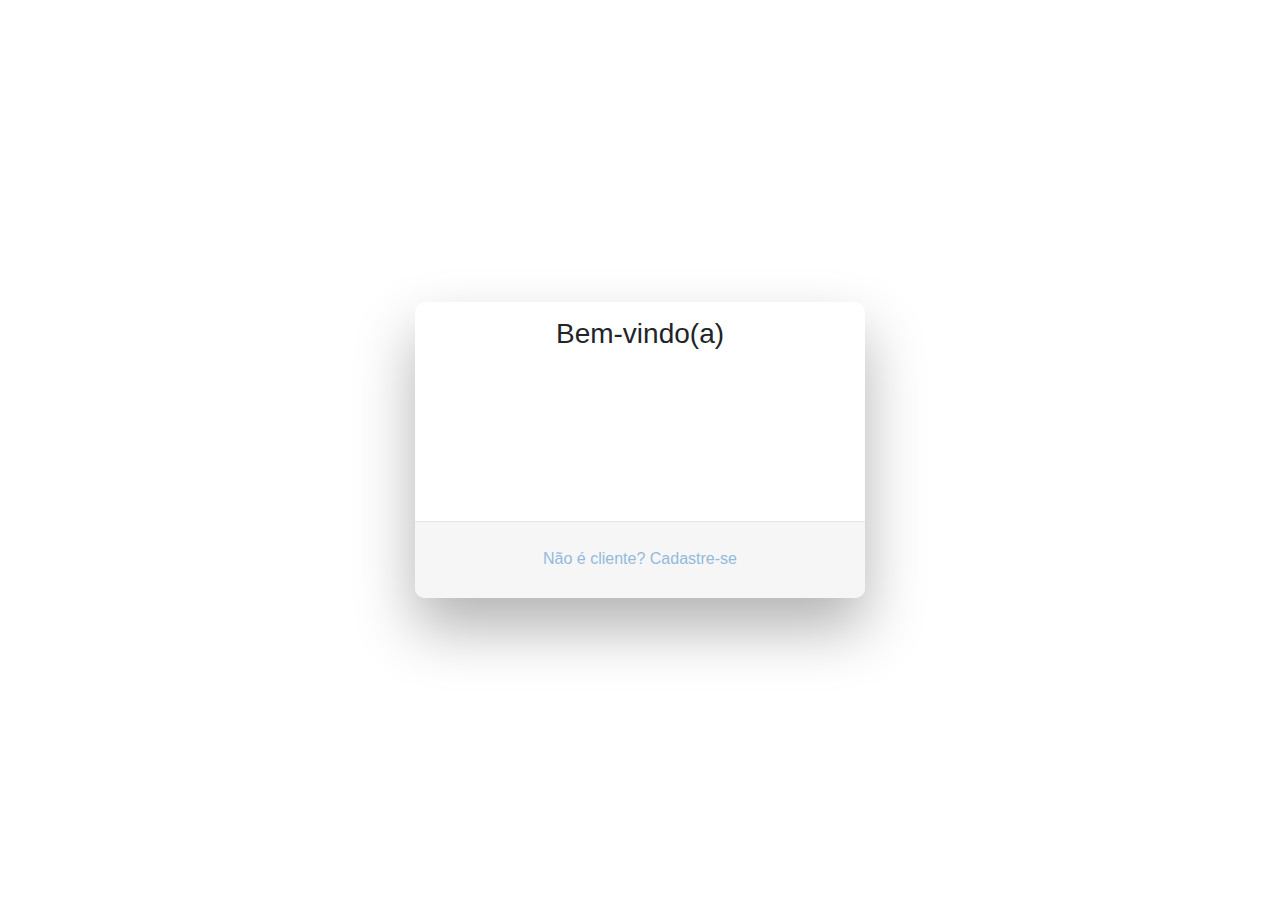
==== frontend/views/pages/index.html @ c61b55ec "Criacao das Telasçç" ====
<!DOCTYPE html>
<html lang="en">
<head>
    <meta charset="UTF-8">
    <meta name="viewport" content="width=device-width, initial-scale=1.0">
    <title>Entre | Cadastre-se</title>
    <link rel="stylesheet" href="../assets/css/bootstrap.min.css">
    <link rel="stylesheet" href="../assets/css/style.css">
</head>
<body class="index">
    <div class="wrapper fadeInDown">
        <div id="formContent">
          <h4 class="h3">Bem-vindo(a)</h4>
          <form>
            <input type="text" id="login" class="fadeIn second cpf" name="entrar_cpf" placeholder="CPF" required
            onkeydown="javascript: fMasc( this, mCPF );" MAXLENGTH="14">
            <input type="submit" class="fadeIn fourth" value="ENTRAR">
          </form>
          <div id="formFooter">
            <a class="underlineHover" href="cadastro-cliente.html">Não é cliente? Cadastre-se</a>
          </div>
        </div>
      </div>
      <script src="../assets/js/jquery.js"></script>
      <script src="../assets/js/input_field_validator.js"></script>
</body>
</html>
---- frontend/views/assets/css/style.css ----
@keyframes spin {
  100% {
    transform: rotate(360deg);
  }
}

/* INDEX */

body {
  font-family: "Poppins", sans-serif;
  height: 100vh;
  font-size: 16px;
}

a {
  color: #92badd;
  display:inline-block;
  text-decoration: none;
  font-weight: 400;
}

h2 {
  text-align: center;
  font-size: 16px;
  font-weight: 600;
  text-transform: uppercase;
  display:inline-block;
  margin: 40px 8px 10px 8px; 
  color: #cccccc;
}

/* STRUCTURE */

.wrapper {
  display: flex;
  align-items: center;
  flex-direction: column; 
  justify-content: center;
  width: 100%;
  min-height: 100%;
  padding: 20px;
}

#formContent {
  -webkit-border-radius: 10px 10px 10px 10px;
  border-radius: 10px 10px 10px 10px;
  background: #fff;
  padding: 30px;
  width: 90%;
  max-width: 450px;
  position: relative;
  padding: 0px;
  -webkit-box-shadow: 0 30px 60px 0 rgba(0,0,0,0.3);
  box-shadow: 0 30px 60px 0 rgba(0,0,0,0.3);
  text-align: center;
}

#formFooter {
  background-color: #f6f6f6;
  border-top: 1px solid #dce8f1;
  padding: 25px;
  text-align: center;
  -webkit-border-radius: 0 0 10px 10px;
  border-radius: 0 0 10px 10px;
}

/* TABS */

h2.inactive {
  color: #cccccc;
}

h2.active {
  color: #0d0d0d;
  border-bottom: 2px solid #5fbae9;
}

.h3{
  padding-top: 15px;
}

/* FORM TYPOGRAPHY*/

input[type=button], input[type=submit], input[type=reset]  {
  background-color: #56baed;
  border: none;
  color: white;
  padding: 15px 80px;
  text-align: center;
  text-decoration: none;
  display: inline-block;
  text-transform: uppercase;
  font-size: 13px;
  -webkit-box-shadow: 0 10px 30px 0 rgba(95,186,233,0.4);
  box-shadow: 0 10px 30px 0 rgba(95,186,233,0.4);
  -webkit-border-radius: 5px 5px 5px 5px;
  border-radius: 5px 5px 5px 5px;
  margin: 5px 20px 40px 20px;
  -webkit-transition: all 0.3s ease-in-out;
  -moz-transition: all 0.3s ease-in-out;
  -ms-transition: all 0.3s ease-in-out;
  -o-transition: all 0.3s ease-in-out;
  transition: all 0.3s ease-in-out;
}

input[type=button]:hover, input[type=submit]:hover, input[type=reset]:hover  {
  background-color: #39ace7;
}

input[type=button]:active, input[type=submit]:active, input[type=reset]:active  {
  -moz-transform: scale(0.95);
  -webkit-transform: scale(0.95);
  -o-transform: scale(0.95);
  -ms-transform: scale(0.95);
  transform: scale(0.95);
}

.cpf {
  background-color: #f6f6f6;
  border: none;
  color: #0d0d0d;
  padding: 15px 32px;
  text-align: center;
  text-decoration: none;
  display: inline-block;
  font-size: 16px;
  margin: 5px;
  width: 85%;
  border: 2px solid #f6f6f6;
  -webkit-transition: all 0.5s ease-in-out;
  -moz-transition: all 0.5s ease-in-out;
  -ms-transition: all 0.5s ease-in-out;
  -o-transition: all 0.5s ease-in-out;
  transition: all 0.5s ease-in-out;
  -webkit-border-radius: 5px 5px 5px 5px;
  border-radius: 5px 5px 5px 5px;
}

input[type=text]:focus {
  background-color: #fff;
  border-bottom: 2px solid #5fbae9;
}

input[type=text]:placeholder {
  color: #cccccc;
}

/* ANIMATIONS */

/* Simple CSS3 Fade-in-down Animation */
.fadeInDown {
  -webkit-animation-name: fadeInDown;
  animation-name: fadeInDown;
  -webkit-animation-duration: 1s;
  animation-duration: 1s;
  -webkit-animation-fill-mode: both;
  animation-fill-mode: both;
}

@-webkit-keyframes fadeInDown {
  0% {
    opacity: 0;
    -webkit-transform: translate3d(0, -100%, 0);
    transform: translate3d(0, -100%, 0);
  }
  100% {
    opacity: 1;
    -webkit-transform: none;
    transform: none;
  }
}

@keyframes fadeInDown {
  0% {
    opacity: 0;
    -webkit-transform: translate3d(0, -100%, 0);
    transform: translate3d(0, -100%, 0);
  }
  100% {
    opacity: 1;
    -webkit-transform: none;
    transform: none;
  }
}

/* Simple CSS3 Fade-in Animation */
@-webkit-keyframes fadeIn { from { opacity:0; } to { opacity:1; } }
@-moz-keyframes fadeIn { from { opacity:0; } to { opacity:1; } }
@keyframes fadeIn { from { opacity:0; } to { opacity:1; } }

.fadeIn {
  opacity:0;
  -webkit-animation:fadeIn ease-in 1;
  -moz-animation:fadeIn ease-in 1;
  animation:fadeIn ease-in 1;

  -webkit-animation-fill-mode:forwards;
  -moz-animation-fill-mode:forwards;
  animation-fill-mode:forwards;

  -webkit-animation-duration:1s;
  -moz-animation-duration:1s;
  animation-duration:1s;
}

.fadeIn.first {
  -webkit-animation-delay: 0.4s;
  -moz-animation-delay: 0.4s;
  animation-delay: 0.4s;
}

.fadeIn.second {
  -webkit-animation-delay: 0.6s;
  -moz-animation-delay: 0.6s;
  animation-delay: 0.6s;
}

.fadeIn.third {
  -webkit-animation-delay: 0.8s;
  -moz-animation-delay: 0.8s;
  animation-delay: 0.8s;
}

.fadeIn.fourth {
  -webkit-animation-delay: 1s;
  -moz-animation-delay: 1s;
  animation-delay: 1s;
}

/* Simple CSS3 Fade-in Animation */
.underlineHover:after {
  display: block;
  left: 0;
  bottom: -10px;
  width: 0;
  height: 2px;
  background-color: #56baed;
  content: "";
  transition: width 0.2s;
}

.underlineHover:hover {
  color: #0d0d0d;
}

.underlineHover:hover:after{
  width: 100%;
}

/* OTHERS */

*:focus {
    outline: none;
} 

#icon {
  width:60%;
}

.bg-blue{
  background-color: #007BFF;
}

#form-cadastro-empresa, #form-cadastro-fornecedor{
    height: auto;
    min-height: 100px;
}

#form-cadastro-relacionamento{
    min-height: 300px;
}

.width-inputs{
    width: 65%;
}

.bg-body{
    background-color: #6c757d;
}

.font-titulo-form{
    font-size: 2.3em;
}

.w-30{
  width: 30%;
}

.w-10{
  width: 10%;
}

/* spinner */
#double_req_block{
  width: 1060px;
  height: 390px;
  background-color: rgb(255, 255, 255, 0.718);
  position: absolute;
  z-index: 10;
}

.spinner-dual,
.spinner-dual-sm {
  width:80px;
  height:80px;
  border: 8px solid transparent;
  border-top-color: rgb(91, 123, 228);
  border-bottom-color: rgb(91, 123, 228);
  border-radius: 50%;
  animation: spin 700ms linear infinite;
  display: block;
  margin-top:10px;
}
.spinner-dual-sm{
  width: 20px;
  height: 20px;
  border:2px solid transparent;
  margin-left: 20px;
  border-top-color: rgb(43, 69, 228);
  border-bottom-color: rgb(43, 69, 228);
}

.h-double-req{
  height: 440px !important;
}

/* Início */
.conteudo-inicio {
  margin: 30px auto;
  width: 350px;
}

.add-transacao{
  border-bottom: 1px solid #bbb;
  padding-bottom: 10px;
  margin: 40px 0 10px;
}
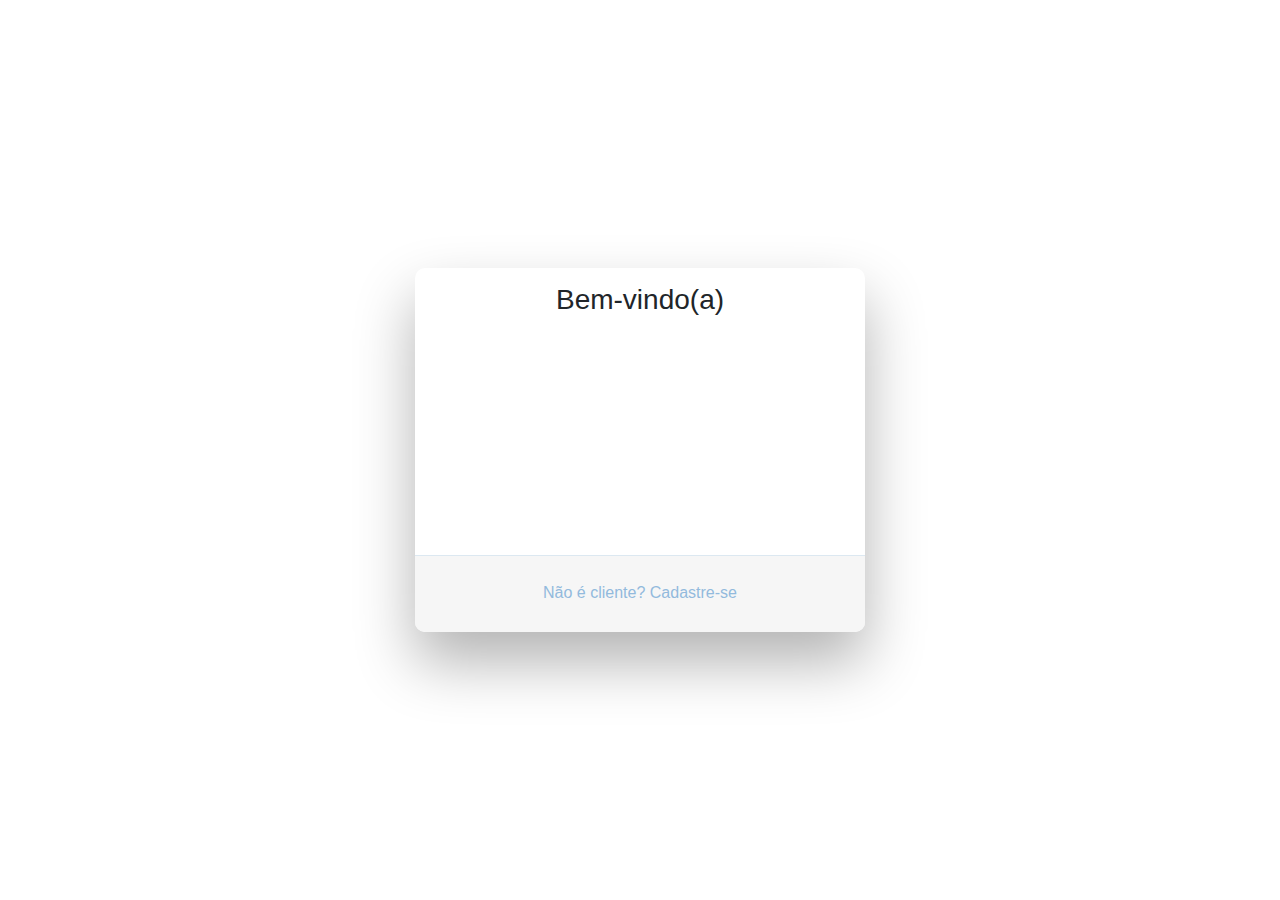
==== commit 2462b345: "Integrando o frontend com o backend" ====
--- a/frontend/views/pages/index.html
+++ b/frontend/views/pages/index.html
@@ -12,9 +12,10 @@
         <div id="formContent">
           <h4 class="h3">Bem-vindo(a)</h4>
           <form>
-            <input type="text" id="login" class="fadeIn second cpf" name="entrar_cpf" placeholder="CPF" required
+            <input type="text" id="cpf" class="fadeIn second campo" name="entrar_cpf" placeholder="CPF" required
             onkeydown="javascript: fMasc( this, mCPF );" MAXLENGTH="14">
-            <input type="submit" class="fadeIn fourth" value="ENTRAR">
+            <input type="text" id="password" class="fadeIn second campo" name="entrar_password" placeholder="**********" required>
+            <input type="button" class="fadeIn fourth" value="ENTRAR" onclick="logar()">
           </form>
           <div id="formFooter">
             <a class="underlineHover" href="cadastro-cliente.html">Não é cliente? Cadastre-se</a>
@@ -23,5 +24,6 @@
       </div>
       <script src="../assets/js/jquery.js"></script>
       <script src="../assets/js/input_field_validator.js"></script>
+      <script src="../assets/js/login.js"></script>
 </body>
 </html>--- a/frontend/views/assets/css/style.css
+++ b/frontend/views/assets/css/style.css
@@ -115,7 +115,7 @@
   transform: scale(0.95);
 }
 
-.cpf {
+.campo {
   background-color: #f6f6f6;
   border: none;
   color: #0d0d0d;
